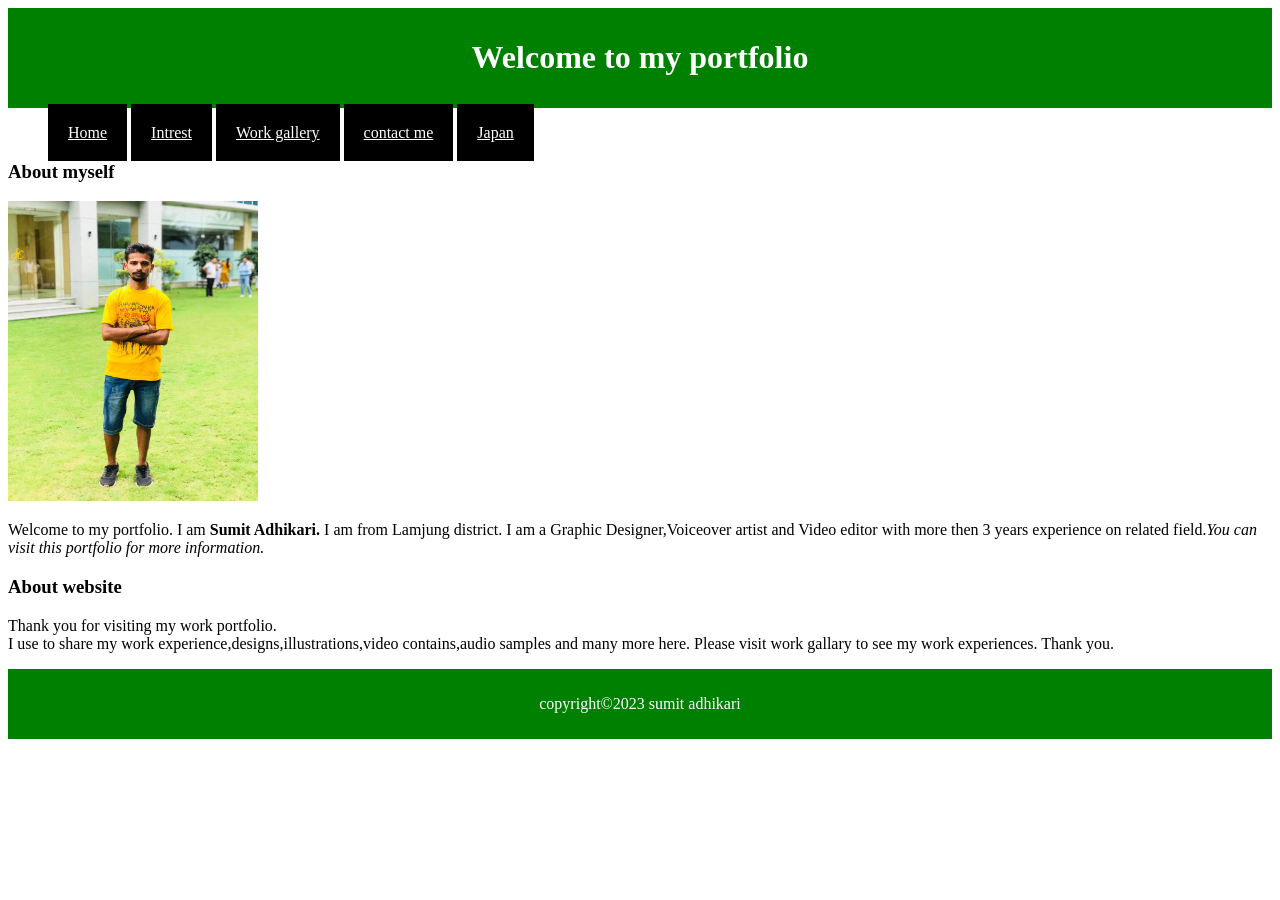
==== index.html @ a8a33aec "Add files via upload" ====
<!DOCTYPE html>
<html>
<head>
	<title>Sumit's website</title>
	<style>
	    header,footer{
	    	padding: 10px;
	    	background-color: green;
	    	color: white;
	    	text-align: center;
	    }
	    nav ul li{
	    	display: inline;
	    	padding: 20px;
	        background-color: black;

	    }
	    a{
	    	color: white;
	    }
	</style>
</head>
<body>
	<header><h1> Welcome to my portfolio</h1>
	</header>

<nav>
	<ul>
		<li><a href="index.html">Home</a></li>
		<li><a href="intrest.html">Intrest</a></li>
		<li><a href="gallery.html">Work gallery</a></li>
		<li><a href="contact.html">contact me</a></li>
		<li><a href="japan.html">Japan</a></li>
		
	</ul>
</nav>
		
<!-- opening about myself-->
<h3>About myself</h3>
<img src="img/sumit.jpeg" height="300" width="250">
<p title="about sumit adhikari">Welcome to my portfolio. I am <strong>Sumit Adhikari.</strong> I am from Lamjung district. I am a Graphic Designer,Voiceover artist and Video editor with more then 3 years experience on related field.<em>You can visit this portfolio for more information.</em>
</p>
<!--About website -->
<h3>About website</h3>
<p>Thank you for visiting my work portfolio.<br>I use to share my work experience,designs,illustrations,video contains,audio samples and many more here. Please visit work gallary to see my work experiences. Thank you.</p>

<!--Copyright information -->
<footer>
<p>copyright©2023 sumit adhikari</p>	
</footer>

</body>
</html>
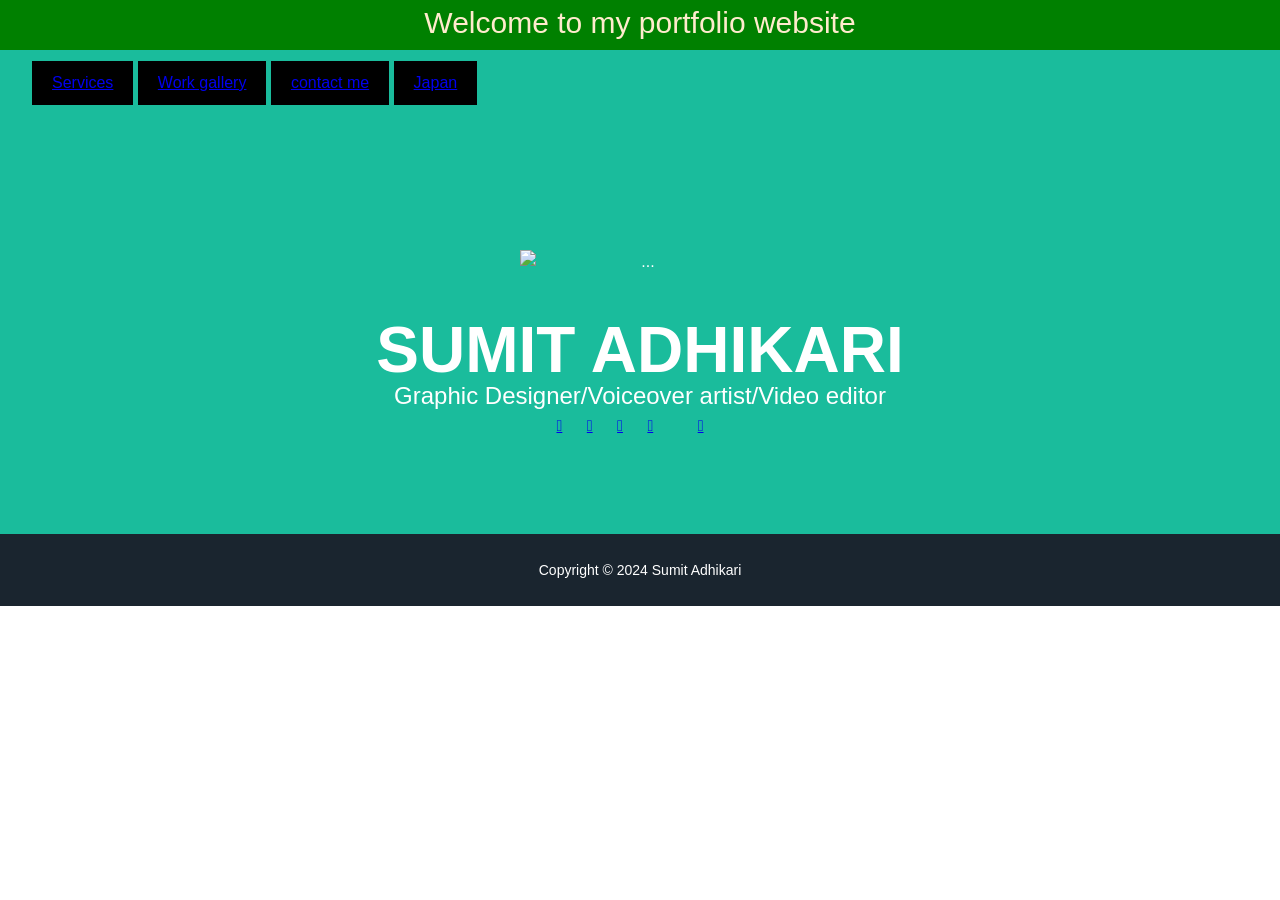
==== commit 3a7b25d5: "Add files via upload" ====
--- a/index.html
+++ b/index.html
@@ -1,53 +1,136 @@
 <!DOCTYPE html>
-<html>
-<head>
-	<title>Sumit's website</title>
-	<style>
-	    header,footer{
-	    	padding: 10px;
-	    	background-color: green;
-	    	color: white;
-	    	text-align: center;
-	    }
-	    nav ul li{
-	    	display: inline;
-	    	padding: 20px;
-	        background-color: black;
+<html lang="en">
 
-	    }
-	    a{
-	    	color: white;
-	    }
-	</style>
-</head>
-<body>
-	<header><h1> Welcome to my portfolio</h1>
-	</header>
+    <head>
+ 
+        <meta charset="utf-8" />
 
-<nav>
-	<ul>
-		<li><a href="index.html">Home</a></li>
-		<li><a href="intrest.html">Intrest</a></li>
-		<li><a href="gallery.html">Work gallery</a></li>
-		<li><a href="contact.html">contact me</a></li>
-		<li><a href="japan.html">Japan</a></li>
-		
-	</ul>
-</nav>
-		
-<!-- opening about myself-->
-<h3>About myself</h3>
-<img src="img/sumit.jpeg" height="300" width="250">
-<p title="about sumit adhikari">Welcome to my portfolio. I am <strong>Sumit Adhikari.</strong> I am from Lamjung district. I am a Graphic Designer,Voiceover artist and Video editor with more then 3 years experience on related field.<em>You can visit this portfolio for more information.</em>
-</p>
-<!--About website -->
-<h3>About website</h3>
-<p>Thank you for visiting my work portfolio.<br>I use to share my work experience,designs,illustrations,video contains,audio samples and many more here. Please visit work gallary to see my work experiences. Thank you.</p>
+        <meta name="viewport" content="width=device-width, initial-scale=1, shrink-to-fit=no" />
 
-<!--Copyright information -->
-<footer>
-<p>copyright©2023 sumit adhikari</p>	
-</footer>
+        <meta name="description" content="" />
 
-</body>
+        <meta name="author" content="" />
+
+        <title>Sumit Adhikari Official Website</title>
+
+        <!-- Favicon-->
+
+        <link rel="icon" type="image/x-icon" href="assets/favicon.ico" />
+
+        <link rel="stylesheet" href="https://cdnjs.cloudflare.com/ajax/libs/font-awesome/4.7.0/css/font-awesome.min.css">
+
+        <!-- Font Awesome icons (free version)-->
+
+        <script src="https://use.fontawesome.com/releases/v5.15.3/js/all.js" crossorigin="anonymous"></script>
+
+        <!-- Google fonts-->
+
+        <link href="http://maxcdn.bootstrapcdn.com/font-awesome/4.3.0/css/font-awesome.min.css" rel="stylesheet">
+
+        <link href="//maxcdn.bootstrapcdn.com/font-awesome/4.3.0/css/font-awesome.min.css" rel="stylesheet">
+
+        <link href="https://fonts.googleapis.com/css?family=Montserrat:400,700" rel="stylesheet" type="text/css" />
+
+        <link href="https://fonts.googleapis.com/css?family=Lato:400,700,400italic,700italic" rel="stylesheet" type="text/css" />
+
+        <!-- Core theme CSS (includes Bootstrap)-->
+ 
+       <link href="css/styles.css" rel="stylesheet" />
+       <style>
+       nav ul li{
+        display:inline-block;
+        padding: 10px;
+        color: aliceblue;
+        background-color: black;
+        
+    }
+    #options{
+        background-color:green;
+        height: 50px;
+        width: auto;
+    }
+    #welcome{
+        text-align: center;
+        font-size: 30px;
+        font-family:Arial, Helvetica, sans-serif;
+        color: blanchedalmond;
+    }
+    
+</style>
+
+    </head>
+
+    <body id="page-top">
+        <div id="options">
+            <p id="welcome">Welcome to my portfolio website</p>
+        <nav>
+            <ul>
+                <li><a href="services.html">Services</a></li>
+                <li><a href="gallery.html">Work gallery</a></li>
+                <li><a href="contact.html">contact me</a></li>
+                <li><a href="japan.html">Japan</a></li>
+                
+            </ul>
+            </nav>
+        </div>
+
+        <!-- Masthead-->
+
+        <header class="masthead bg-primary text-white text-center">
+
+            <div class="container d-flex align-items-center flex-column">
+
+                <!-- Masthead Avatar Image-->
+
+                <img class="masthead-avatar mb-5" src="brp.jpg" alt="..." />
+
+                <!-- Masthead Heading-->
+
+                <h1 class="masthead-heading text-uppercase mb-0">Sumit Adhikari</h1>
+
+
+                <!-- Masthead Subheading-->
+
+                <p class="masthead-subheading font-weight-light mb-0">Graphic Designer/Voiceover artist/Video editor</p>
+
+                <nav>
+
+                    <a href="https://www.youtube.com/channel/UC22eIFqVLtzOTn7Eh0BrOCA"><i class="fab fa-youtube"></i></a>
+
+                    <a href="https://www.facebook.com/sumitadhikari5316"><i class="fab fa-facebook-f"></i></a>
+
+   
+                 <a href="https://github.com/adhikarisumit/adhikarisumit"><i class="fab fa-github"></i></a>
+                    <a href="https://www.instagram.com/cumit.adhikari/"><i class="fab fa-instagram"></i></a>
+                    <a href="https://www.blogger.com/blog/posts/3566654605762265169?tab=rj"><i class="fab fa-blogger"></i></a>
+                    <a href="https://twitter.com/Sumitadhikari25"><i class="fab fa-twitter"></i></a>
+                    <a href="https://mail.google.com/mail/u/0/#inbox?compose=new"><i class="fab fa-gmail"></i></a>
+                    
+                </nav>
+
+
+            </div>
+
+        </header>
+        
+        <!-- Copyright Section-->
+
+        <div class="copyright py-4 text-center text-white">
+
+            <div class="container"><small>Copyright &copy; 2024 Sumit Adhikari</small></div>
+
+        </div>
+
+        <!-- Bootstrap core JS-->
+
+        <script src="https://cdn.jsdelivr.net/npm/bootstrap@5.0.2/dist/js/bootstrap.bundle.min.js"></script>
+
+        <!-- Core theme JS-->
+
+        <script src="js/scripts.js"></script>
+
+        <script src="https://cdn.startbootstrap.com/sb-forms-latest.js"></script>
+
+    </body>
+
 </html>
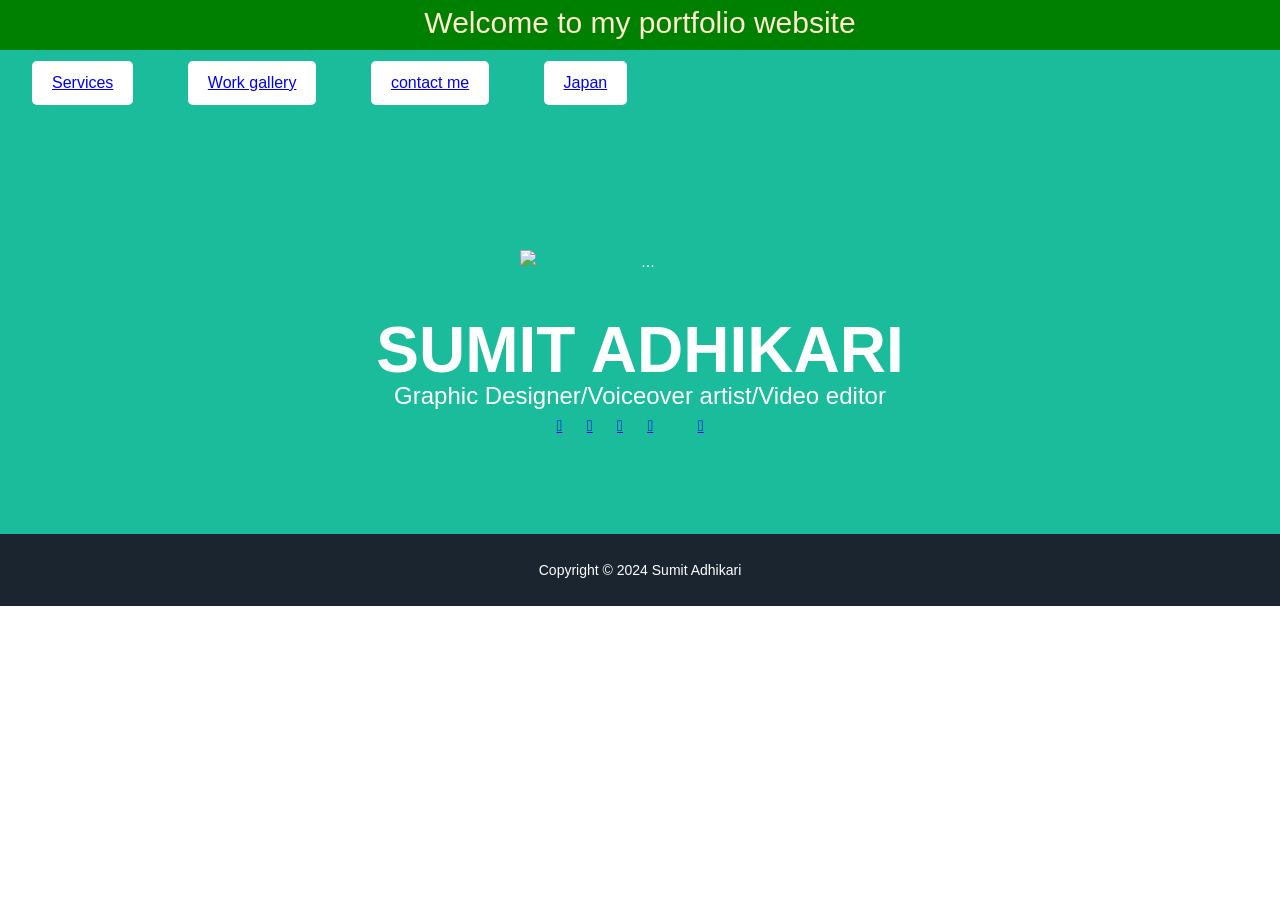
==== commit 1338e0d4: "Add files via upload" ====
--- a/index.html
+++ b/index.html
@@ -40,8 +40,13 @@
        nav ul li{
         display:inline-block;
         padding: 10px;
-        color: aliceblue;
-        background-color: black;
+        color: white;
+        background-color: white;
+        text-decoration: none;
+        border-radius: 10%;
+        margin-right: 50px;
+        border-radius: 5px;
+        border-color: red;
         
     }
     #options{
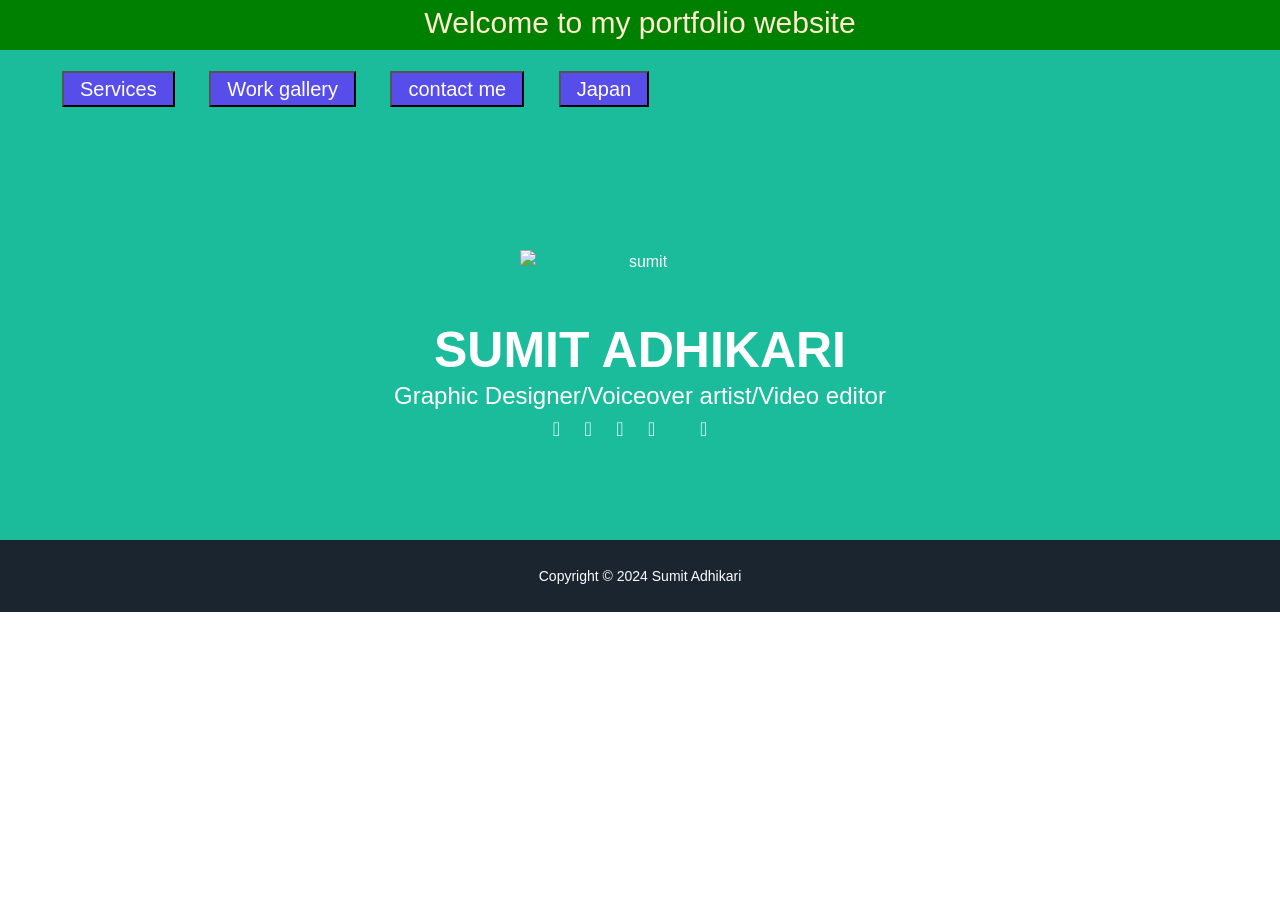
==== commit e4e12249: "Add files via upload" ====
--- a/index.html
+++ b/index.html
@@ -37,18 +37,7 @@
  
        <link href="css/styles.css" rel="stylesheet" />
        <style>
-       nav ul li{
-        display:inline-block;
-        padding: 10px;
-        color: white;
-        background-color: white;
-        text-decoration: none;
-        border-radius: 10%;
-        margin-right: 50px;
-        border-radius: 5px;
-        border-color: red;
-        
-    }
+    
     #options{
         background-color:green;
         height: 50px;
@@ -60,7 +49,36 @@
         font-family:Arial, Helvetica, sans-serif;
         color: blanchedalmond;
     }
-    
+    button{
+		background-color: rgb(87, 77, 235);
+		color: white;
+		margin-top: 10px;
+		margin-left: 30px;
+    }
+    a{
+		text-decoration: none;
+		color: white;
+		font-size: 20px;
+		margin-top: 50px;
+	 }
+     .para{
+        color: blue;
+        font-size: 20px;
+        margin-left: 25px;
+        margin-right: 900px;
+     }
+
+     .me{
+        color: blue;
+        font-size: 20px;
+        margin-left: 25px;
+        margin-right: 900px;
+     }
+
+     .about{
+        margin-left: 25px;
+        text-decoration: underline;
+     }
 </style>
 
     </head>
@@ -70,10 +88,10 @@
             <p id="welcome">Welcome to my portfolio website</p>
         <nav>
             <ul>
-                <li><a href="services.html">Services</a></li>
-                <li><a href="gallery.html">Work gallery</a></li>
-                <li><a href="contact.html">contact me</a></li>
-                <li><a href="japan.html">Japan</a></li>
+                <button><a href="services.html">Services</a></button>
+                <button><a href="gallery.html">Work gallery</a></button>
+                <button><a href="contact.html">contact me</a></button>
+                <button><a href="japan.html">Japan</a></button>
                 
             </ul>
             </nav>
@@ -87,11 +105,11 @@
 
                 <!-- Masthead Avatar Image-->
 
-                <img class="masthead-avatar mb-5" src="brp.jpg" alt="..." />
+                <img class="masthead-avatar mb-5" src="brp.jpg" alt="sumit"/>
 
                 <!-- Masthead Heading-->
 
-                <h1 class="masthead-heading text-uppercase mb-0">Sumit Adhikari</h1>
+                <h1 class="masthead-heading text-uppercase mb-0" style="font-size: 50px;">Sumit Adhikari</h1>
 
 
                 <!-- Masthead Subheading-->
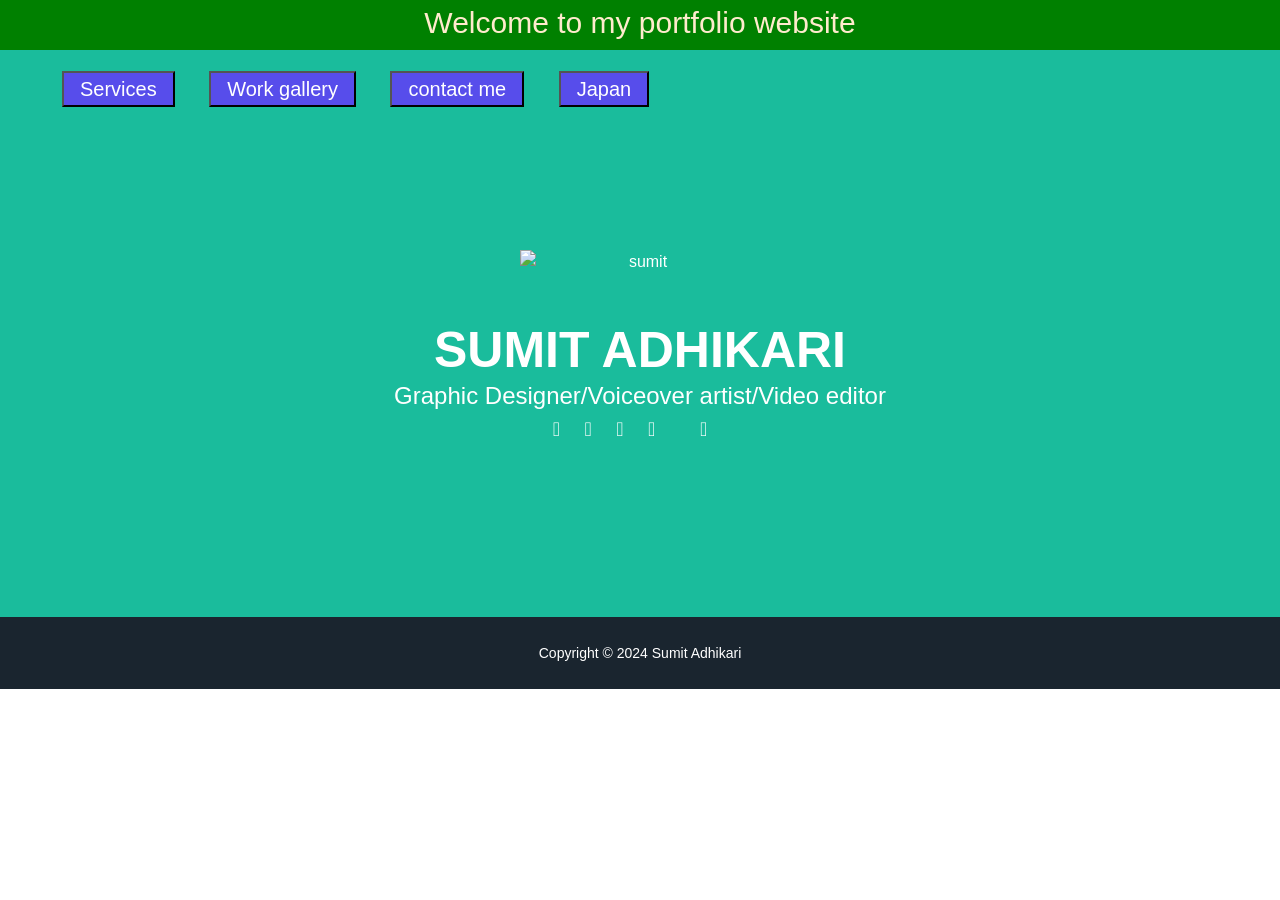
==== commit 2e5c9cc4: "Add files via upload" ====
--- a/index.html
+++ b/index.html
@@ -133,6 +133,24 @@
 
 
             </div>
+            <!-- Put this code anywhere in the body of your page where you want the badge to show up. -->
+
+<div itemscope itemtype='http://schema.org/Person' class='fiverr-seller-widget' style='display: inline-block;'>
+    <a itemprop='url' href=https://www.fiverr.com/sumitadhikari12 rel="nofollow" target="_blank" style='display: inline-block;'>
+       <div class='fiverr-seller-content' id='fiverr-seller-widget-content-c5460a5b-30d5-4874-b422-b069406328e4' itemprop='contentURL' style='display: none;'></div>
+       <div id='fiverr-widget-seller-data' style='display: none;'>
+           <div itemprop='name' >sumitadhikari12</div>
+           <div itemscope itemtype='http://schema.org/Organization'><span itemprop='name'>Fiverr</span></div>
+           <div itemprop='jobtitle'>Seller</div>
+           <div itemprop='description'>Hi, I'm Sumit Adhikari, a skilled Graphic Designer proficient in Adobe Illustrator, Photoshop, InDesign, Premiere Pro, and more. Trust me to bring your vision to life with creativity and precision. Reach out anytime – let's make magic happen! 
+
+Thank you and have a great day!</div>
+       </div>
+   </a>
+</div>
+
+<script id='fiverr-seller-widget-script-c5460a5b-30d5-4874-b422-b069406328e4' src='https://widgets.fiverr.com/api/v1/seller/sumitadhikari12?widget_id=c5460a5b-30d5-4874-b422-b069406328e4' data-config='{"category_name":"Graphics \u0026 Design"}' async='true' defer='true'></script>
+
 
         </header>
         
